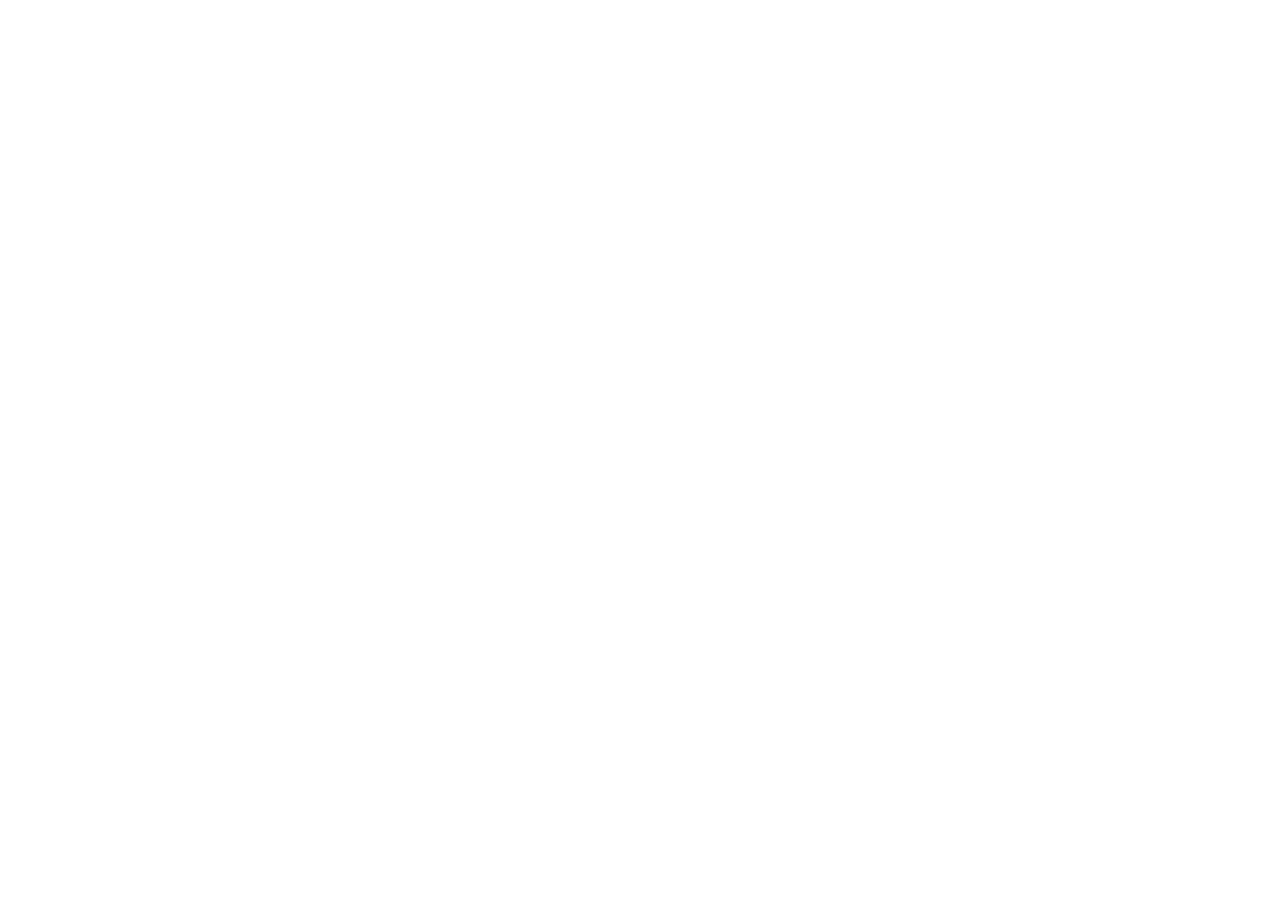
==== index.html @ 9c5e13e1 "y" ====
<!DOCTYPE html>
<html lang="en-US">

<head>
    <meta charset="UTF-8">
    <meta name="viewport" content="width=device-width, initial-scale=1">
    <title>Today's Date</title>
    <link rel="stylesheet" href="css/style.css">
</head>

<body>

</body>

<script src="js/script.js"></script>

</html>
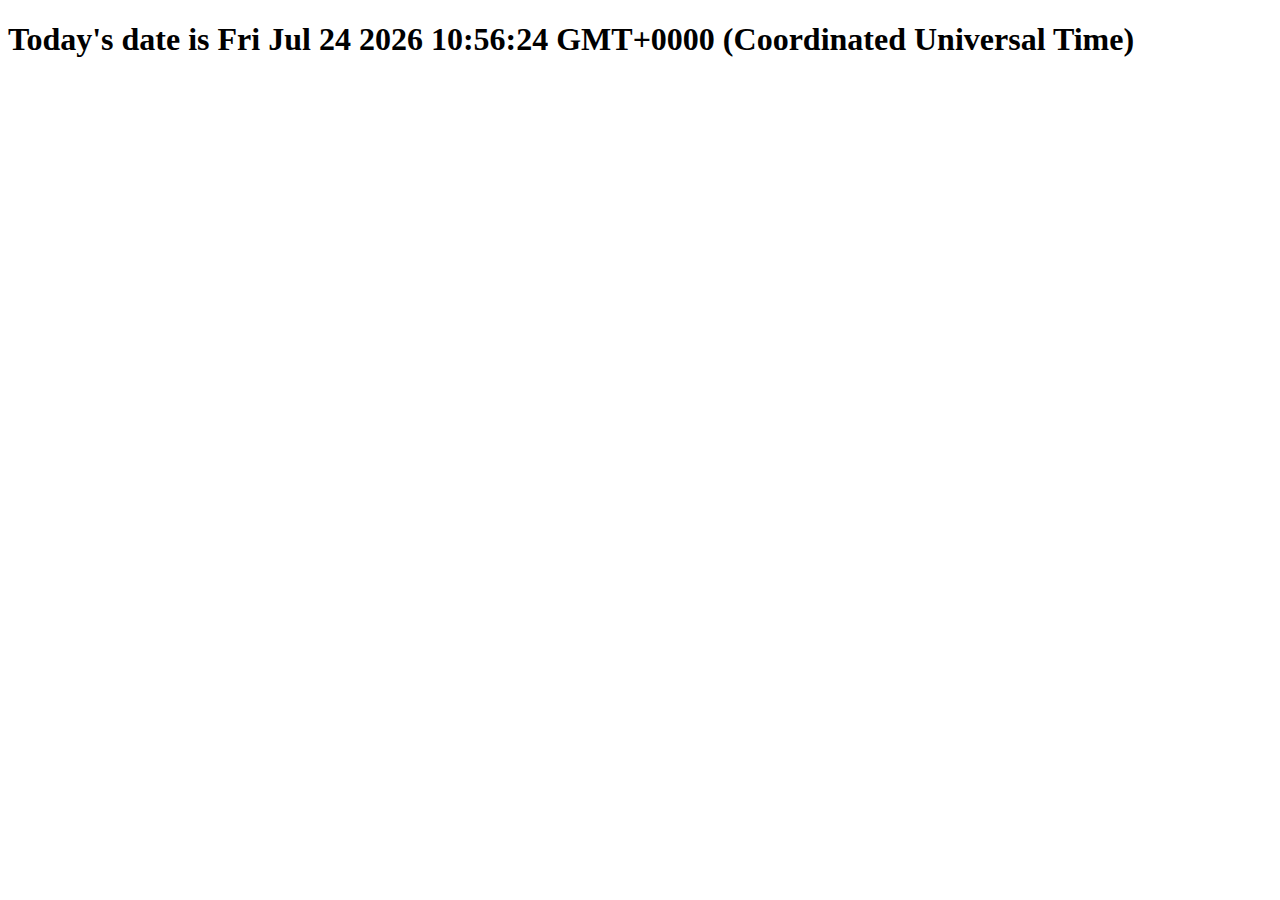
==== commit f91c7812: "k" ====
--- a/index.html
+++ b/index.html
@@ -5,13 +5,15 @@
     <meta charset="UTF-8">
     <meta name="viewport" content="width=device-width, initial-scale=1">
     <title>Today's Date</title>
-    <link rel="stylesheet" href="css/style.css">
 </head>
 
 <body>
 
+  <script>
+      let d = new Date();
+      document.body.innerHTML = "<h1>Today's date is " + d + "</h1>"
+  </script>
+
 </body>
 
-<script src="js/script.js"></script>
-
 </html>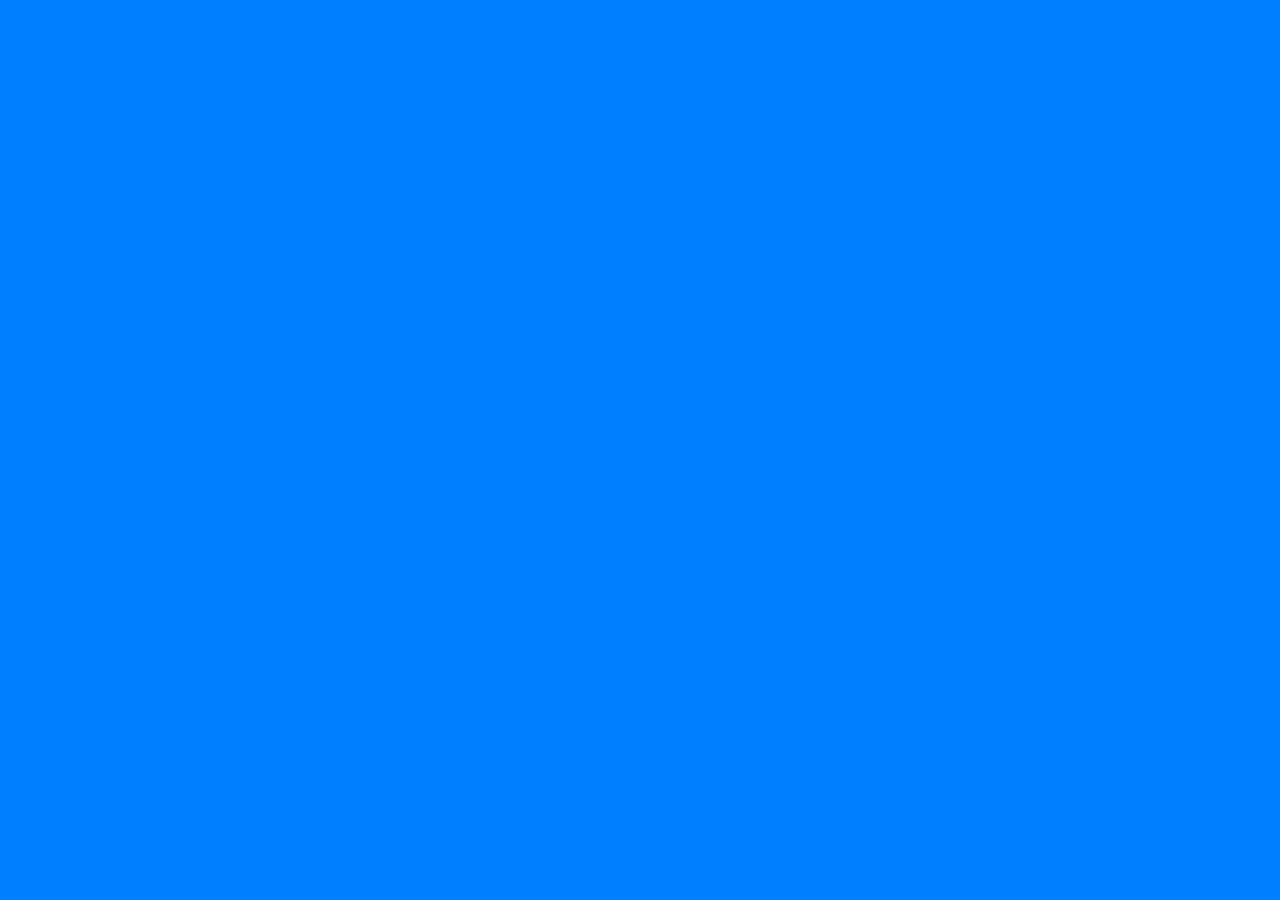
==== commit 34204331: "new" ====
--- a/index.html
+++ b/index.html
@@ -5,15 +5,13 @@
     <meta charset="UTF-8">
     <meta name="viewport" content="width=device-width, initial-scale=1">
     <title>Today's Date</title>
+    <link rel="stylesheet" href="css/style.css">
 </head>
 
 <body>
 
-  <script>
-      let d = new Date();
-      document.body.innerHTML = "<h1>Today's date is " + d + "</h1>"
-  </script>
-
 </body>
 
+<script src="js/script.js"></script>
+
 </html>--- a/css/style.css
+++ b/css/style.css
@@ -0,0 +1,8 @@
+body {
+    background-color: #0080ff;
+}
+
+h1 {
+    color: #fff;
+    font-family: Arial, Helvetica, sans-serif;
+}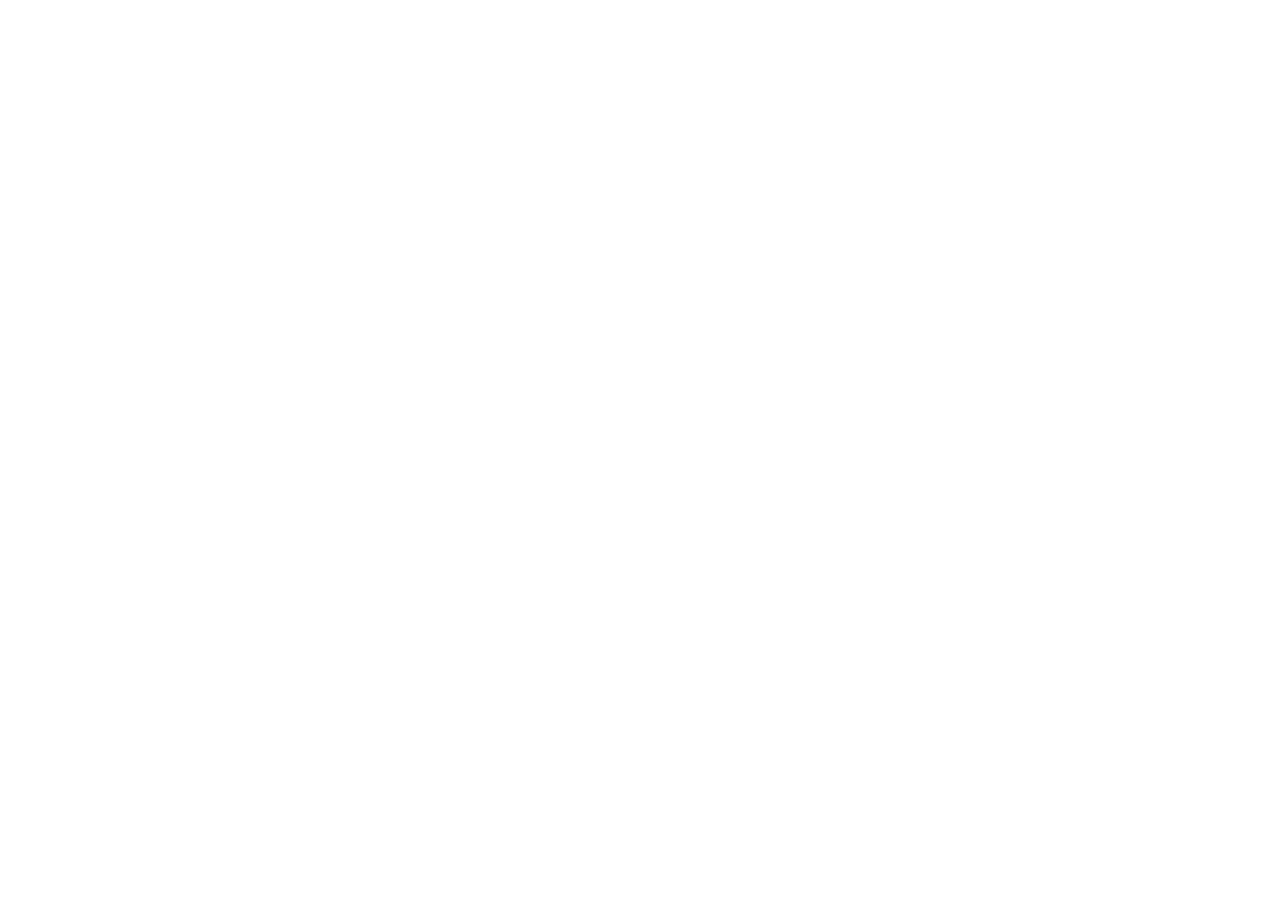
==== commit b72b681d: "Bootstrap 4 added" ====
--- a/index.html
+++ b/index.html
@@ -6,6 +6,17 @@
     <meta name="viewport" content="width=device-width, initial-scale=1">
     <title>Today's Date</title>
     <link rel="stylesheet" href="css/style.css">
+	<!-- Latest compiled and minified CSS -->
+<link rel="stylesheet" href="https://maxcdn.bootstrapcdn.com/bootstrap/4.1.0/css/bootstrap.min.css">
+
+<!-- jQuery library -->
+<script src="https://ajax.googleapis.com/ajax/libs/jquery/3.3.1/jquery.min.js"></script>
+
+<!-- Popper JS -->
+<script src="https://cdnjs.cloudflare.com/ajax/libs/popper.js/1.14.0/umd/popper.min.js"></script>
+
+<!-- Latest compiled JavaScript -->
+<script src="https://maxcdn.bootstrapcdn.com/bootstrap/4.1.0/js/bootstrap.min.js"></script>
 </head>
 
 <body>
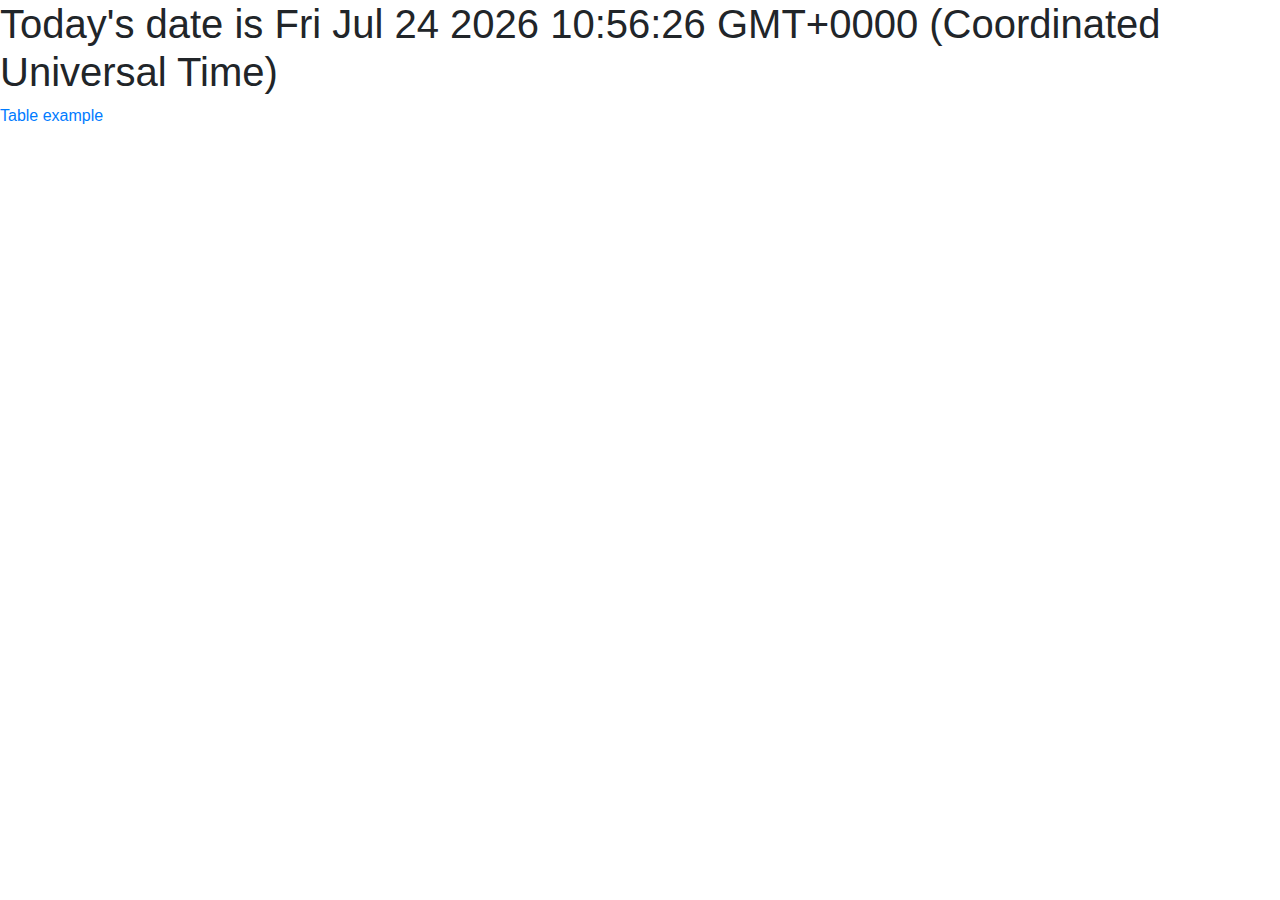
==== commit cd7faf69: "new" ====
--- a/index.html
+++ b/index.html
@@ -25,4 +25,7 @@
 
 <script src="js/script.js"></script>
 
+
+<a href = "table.html"> Table example </a>
+
 </html>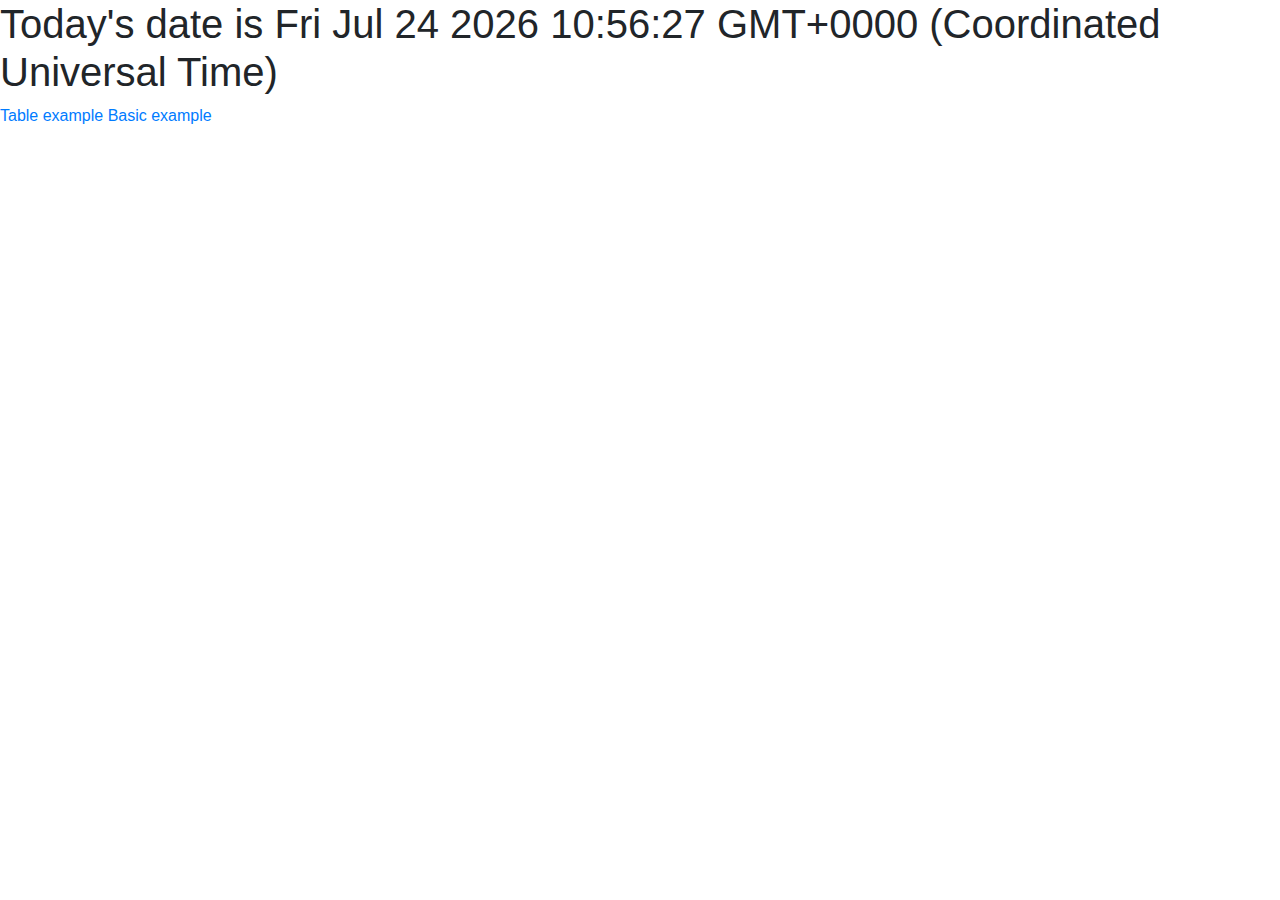
==== commit f210c3b6: "temp" ====
--- a/index.html
+++ b/index.html
@@ -27,5 +27,6 @@
 
 
 <a href = "table.html"> Table example </a>
+<a href = "base.html"> Basic example </a>
 
 </html>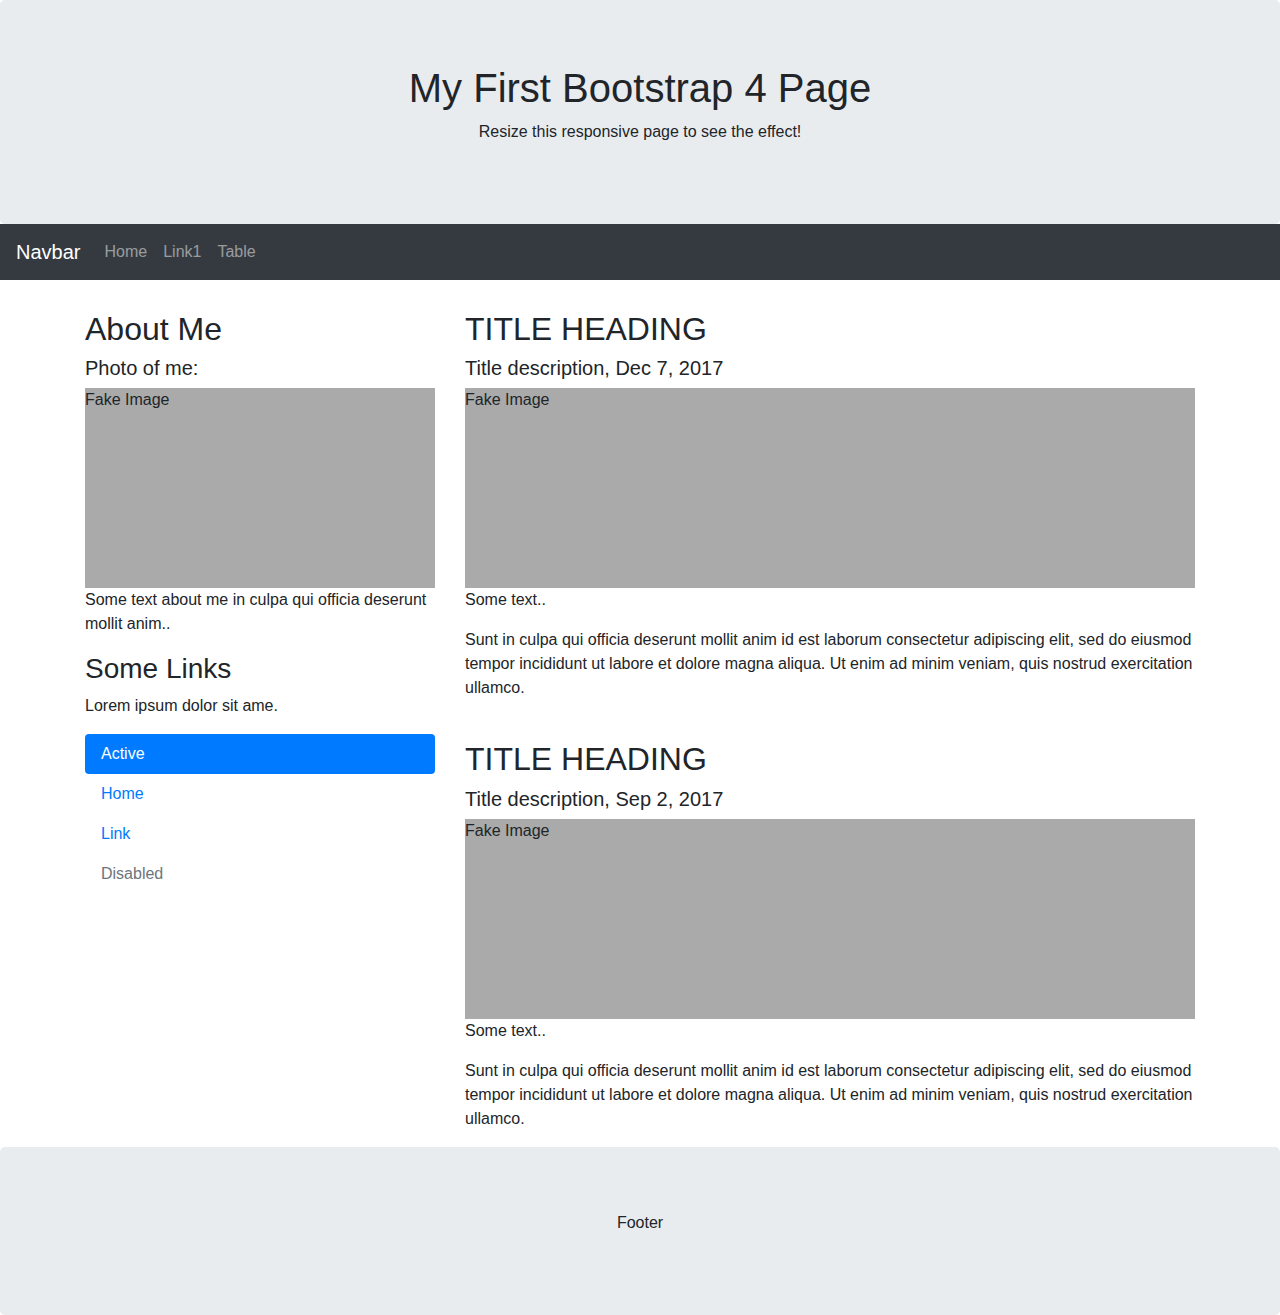
==== commit 77432a73: "rename files" ====
--- a/index.html
+++ b/index.html
@@ -1,32 +1,92 @@
 <!DOCTYPE html>
-<html lang="en-US">
-
+<html lang="en">
 <head>
-    <meta charset="UTF-8">
-    <meta name="viewport" content="width=device-width, initial-scale=1">
-    <title>Today's Date</title>
-    <link rel="stylesheet" href="css/style.css">
-	<!-- Latest compiled and minified CSS -->
-<link rel="stylesheet" href="https://maxcdn.bootstrapcdn.com/bootstrap/4.1.0/css/bootstrap.min.css">
-
-<!-- jQuery library -->
-<script src="https://ajax.googleapis.com/ajax/libs/jquery/3.3.1/jquery.min.js"></script>
-
-<!-- Popper JS -->
-<script src="https://cdnjs.cloudflare.com/ajax/libs/popper.js/1.14.0/umd/popper.min.js"></script>
-
-<!-- Latest compiled JavaScript -->
-<script src="https://maxcdn.bootstrapcdn.com/bootstrap/4.1.0/js/bootstrap.min.js"></script>
+  <title>Tom's test page</title>
+  <meta charset="utf-8">
+  <meta name="viewport" content="width=device-width, initial-scale=1">
+  <link rel="stylesheet" href="https://maxcdn.bootstrapcdn.com/bootstrap/4.1.0/css/bootstrap.min.css">
+  <script src="https://ajax.googleapis.com/ajax/libs/jquery/3.3.1/jquery.min.js"></script>
+  <script src="https://cdnjs.cloudflare.com/ajax/libs/popper.js/1.14.0/umd/popper.min.js"></script>
+  <script src="https://maxcdn.bootstrapcdn.com/bootstrap/4.1.0/js/bootstrap.min.js"></script>
+  <style>
+  .fakeimg {
+      height: 200px;
+      background: #aaa;
+  }
+  </style>
 </head>
-
 <body>
 
+<div class="jumbotron text-center" style="margin-bottom:0">
+  <h1>My First Bootstrap 4 Page</h1>
+  <p>Resize this responsive page to see the effect!</p> 
+</div>
+
+<nav class="navbar navbar-expand-sm bg-dark navbar-dark">
+  <a class="navbar-brand" href="#">Navbar</a>
+  <button class="navbar-toggler" type="button" data-toggle="collapse" data-target="#collapsibleNavbar">
+    <span class="navbar-toggler-icon"></span>
+  </button>
+  <div class="collapse navbar-collapse" id="collapsibleNavbar">
+    <ul class="navbar-nav">
+      <li class="nav-item">
+        <a class="nav-link" href="index.html">Home</a>
+      </li>
+      <li class="nav-item">
+        <a class="nav-link" href="testbox.html">Link1</a>
+      </li>
+      <li class="nav-item">
+        <a class="nav-link" href="jq.html">Table</a>
+      </li>    
+    </ul>
+  </div>  
+</nav>
+
+<div class="container" style="margin-top:30px">
+  <div class="row">
+    <div class="col-sm-4">
+      <h2>About Me</h2>
+      <h5>Photo of me:</h5>
+      <div class="fakeimg">Fake Image</div>
+	 
+      <p>Some text about me in culpa qui officia deserunt mollit anim..</p>
+      <h3>Some Links</h3>
+      <p>Lorem ipsum dolor sit ame.</p>
+      <ul class="nav nav-pills flex-column">
+        <li class="nav-item">
+          <a class="nav-link active" href="#">Active</a>
+        </li>
+        <li class="nav-item">
+          <a class="nav-link" href="index.html">Home</a>
+        </li>
+        <li class="nav-item">
+          <a class="nav-link" href="table.html">Link</a>
+        </li>
+        <li class="nav-item">
+          <a class="nav-link disabled" href="testbox.html">Disabled</a>
+        </li>
+      </ul>
+      <hr class="d-sm-none">
+    </div>
+    <div class="col-sm-8">
+      <h2>TITLE HEADING</h2>
+      <h5>Title description, Dec 7, 2017</h5>
+      <div class="fakeimg">Fake Image</div>
+      <p>Some text..</p>
+      <p>Sunt in culpa qui officia deserunt mollit anim id est laborum consectetur adipiscing elit, sed do eiusmod tempor incididunt ut labore et dolore magna aliqua. Ut enim ad minim veniam, quis nostrud exercitation ullamco.</p>
+      <br>
+      <h2>TITLE HEADING</h2>
+      <h5>Title description, Sep 2, 2017</h5>
+      <div class="fakeimg">Fake Image</div>
+      <p>Some text..</p>
+      <p>Sunt in culpa qui officia deserunt mollit anim id est laborum consectetur adipiscing elit, sed do eiusmod tempor incididunt ut labore et dolore magna aliqua. Ut enim ad minim veniam, quis nostrud exercitation ullamco.</p>
+    </div>
+  </div>
+</div>
+
+<div class="jumbotron text-center" style="margin-bottom:0">
+  <p>Footer</p>
+</div>
+
 </body>
-
-<script src="js/script.js"></script>
-
-
-<a href = "table.html"> Table example </a>
-<a href = "base.html"> Basic example </a>
-
 </html>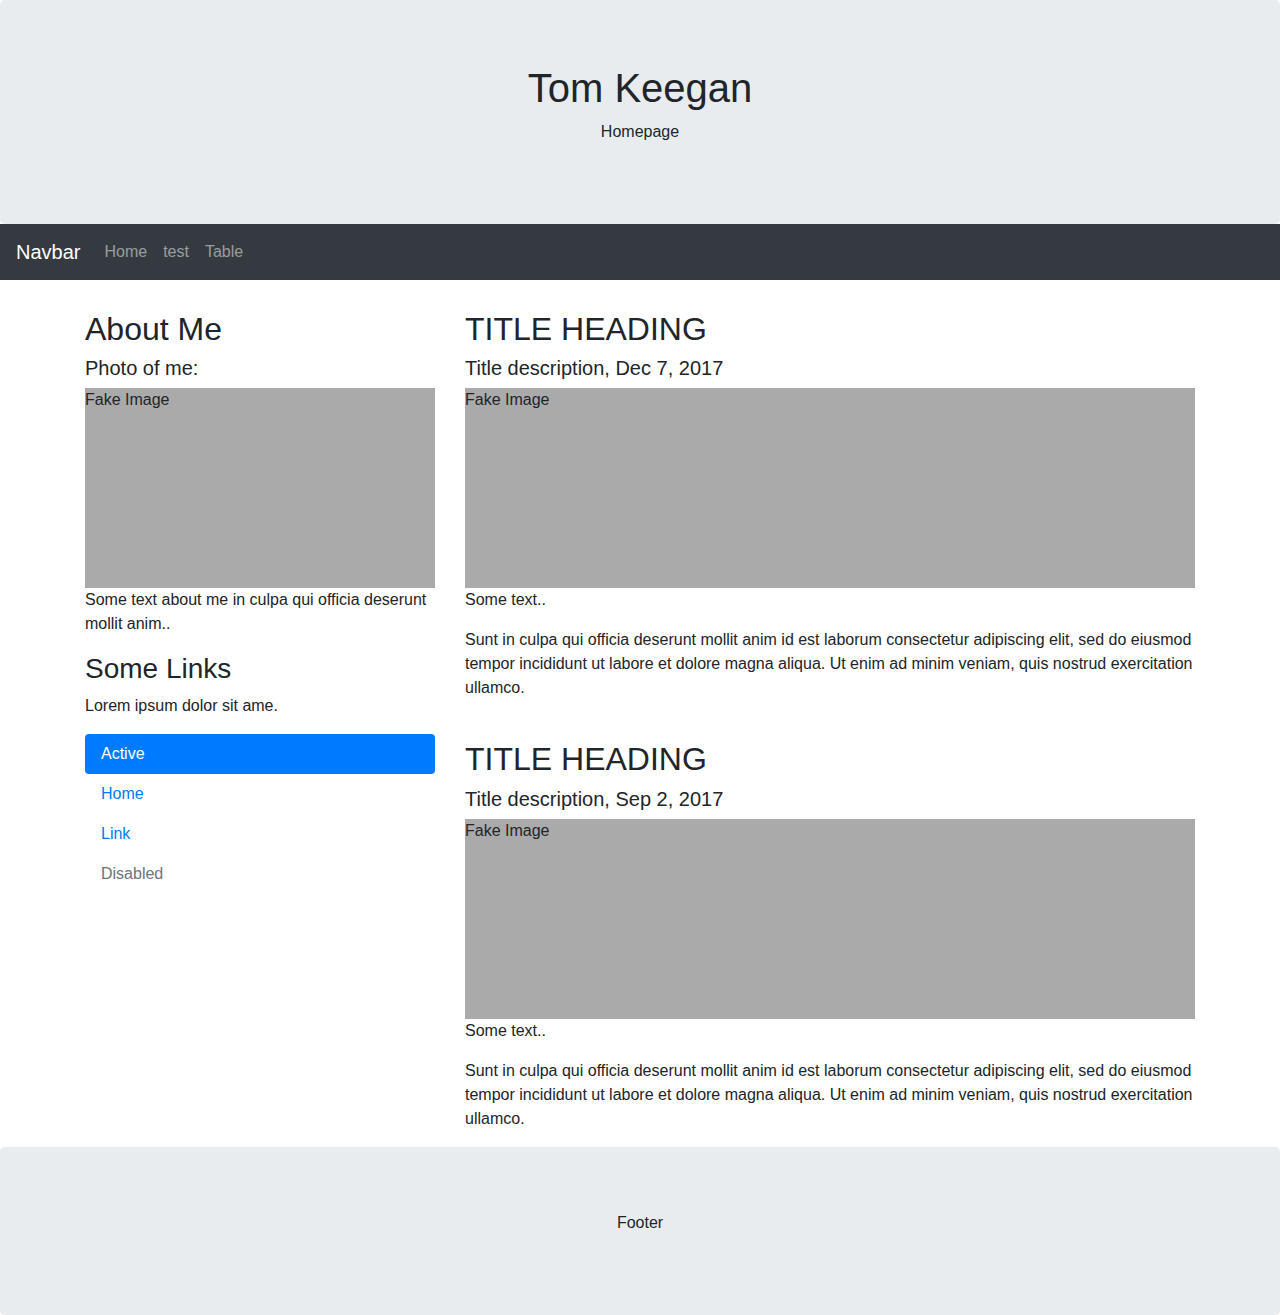
==== commit fe1aecee: "new" ====
--- a/index.html
+++ b/index.html
@@ -18,8 +18,8 @@
 <body>
 
 <div class="jumbotron text-center" style="margin-bottom:0">
-  <h1>My First Bootstrap 4 Page</h1>
-  <p>Resize this responsive page to see the effect!</p> 
+  <h1>Tom Keegan</h1>
+  <p>Homepage</p> 
 </div>
 
 <nav class="navbar navbar-expand-sm bg-dark navbar-dark">
@@ -33,7 +33,7 @@
         <a class="nav-link" href="index.html">Home</a>
       </li>
       <li class="nav-item">
-        <a class="nav-link" href="testbox.html">Link1</a>
+        <a class="nav-link" href="testbox.html">test</a>
       </li>
       <li class="nav-item">
         <a class="nav-link" href="jq.html">Table</a>
